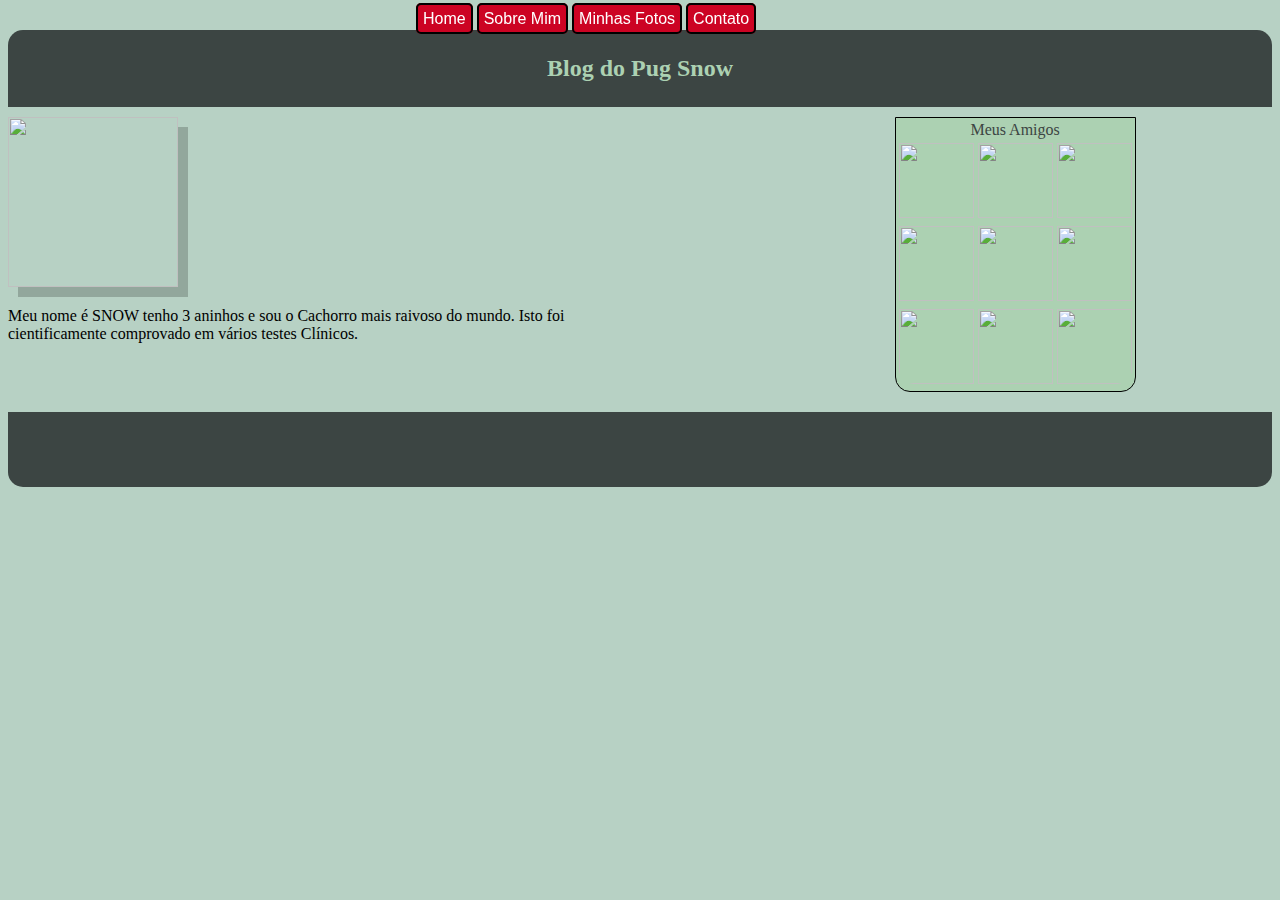
==== index.html @ 108d4585 "Criação de pagina Index, contato, sobre mim e a Main de CSS" ====
<!--Criada por Isaías Borges - RA: 1801603-->
<!DOCTYPE html>
<html>
<head>
    <meta charset="utf-8">
    <meta http-equiv="X-UA-Compatible" content="IE=edge">
    <title>Snow-Vou Espirrar em você</title>
    <link rel="shortcut icon" href="pugicon.png"/>
    <link rel="stylesheet" type="text/css" href="main.css">
</head>
<body>
    <div id="header">
			<div id="navbar">
				<ul>
					<li>Home</li>
					<li>Sobre Mim</li>
					<li>Minhas Fotos</li>
					<li>Contato</li>
					
				</ul>
			</div>
			<h2>Blog do Pug Snow</h2>
		</div>
		<div id="left">
		<img src="/home/isaias/Documentos/AC03 - TecWeb/SweetSnap_20180412_115053.jpg"/>
		<p>Meu nome é SNOW tenho 3 aninhos e sou o Cachorro mais raivoso do mundo. Isto foi cientificamente comprovado em vários testes Clínicos.
		</div>
		<div id="right">
		<table>
			<th colspan="3">Meus Amigos</th>
			<tr>
				<td><img src="http://s3.amazonaws.com/codecademy-blog/assets/puppy-1_zps5666b8e7.jpg"/></td>
				<td><img src="http://s3.amazonaws.com/codecademy-blog/assets/puppy-2_zps1539e6b2.jpg"/></td>
				<td><img src="http://s3.amazonaws.com/codecademy-blog/assets/puppy-3_zps4692eafa.png"/></td>
			</tr>
			<tr>
				<td><img src="http://s3.amazonaws.com/codecademy-blog/assets/puppy-4_zps63ff5aa8.jpg"/></td>
				<td><img src="http://s3.amazonaws.com/codecademy-blog/assets/puppy-5_zps0ee0d2c8.jpg"/></td>
				<td><img src="http://s3.amazonaws.com/codecademy-blog/assets/puppy-6_zpsc4450a60.jpg"/></td>
			</tr>
			<tr>
				<td><img id="bottom_left" src="http://s3.amazonaws.com/codecademy-blog/assets/puppy-7_zps26e8a8d9.jpg"/></td>
				<td><img src="http://s3.amazonaws.com/codecademy-blog/assets/puppy-8_zps9a1469be.jpg"></td>
				<td><img id="bottom_right" src="http://s3.amazonaws.com/codecademy-blog/assets/puppy-9_zps3bab7732.jpg"/></td>
			</tr>
		</table>
		</div>
		<div id="footer">
			</div>
		</div>
	</body>
</html>
</body>
</html>
---- main.css ----
body {
	background-color: #b7d1c4
}
h2 {
	font-family: Verdana;
	font-weight: bold;
	text-align: center;
	padding-top: 25px;
	padding-bottom: 25px;
	color: #acd1b2;
}
img {
	height: 170px;
	width: 170px;
	box-shadow: rgba(0,0,0,0.2) 10px 10px;
}
#navbar {
	margin-top:-10px;
	position: fixed;
	left:50%;
	margin-left:-254px;
}
#header {
	position: relative;
	top: 10px;
	background-color: #3c4543;
	border-top-left-radius: 15px;
	border-top-right-radius: 15px;
}
ul{
	list-style-type: none;
	position: fixed;
	margin: -10px;
}
li {
	display:inline;
	padding:5px;
	border: 2px solid #000000;
	font-family: Futura, Tahoma, sans-serif;
	color: #ffffff;
	border-radius: 5px 5px;
	background-color: #cc0323
}
#left{
	float:left;
	width: 45%;
	
}
p {
	font-family: Tahoma;
	font-size: 1em;
}
#right{
	float:left;
	width: 45%;
	
}
table {
	border: #000000 1px solid;
	background-color: #acd1b2;
	float: right;
	margin-right: 10px;
	border-bottom-right-radius: 15px;
	border-bottom-left-radius: 15px;
}
td {
	height: 75px;
	width: 75px;
}
td img {
	height: 75px;
	width: 75px;
	box-shadow: none;
}
th {
	font-family: Verdana;
	font-size: 1em;
	font-weight: normal;
	color: #3c4543
}
#bottom_left{
	border-bottom-left-radius: 15px;
}
#bottom_right{
	border-bottom-right-radius: 15px;
}
#footer{
    clear:both;
	position: relative;
	bottom: -20px;
	border-bottom-left-radius: 15px;
	border-bottom-right-radius: 15px;
	height: 75px;
	background-color: #3c4543;	
}
#button p{
	position: relative;
	bottom: 10px;
	font-size: 0.8em;
	color: #acd1b2;
	text-align: center;
}
.bold{
	font-family: tahoma;
	font-weight: bold;
	font-size: 1.2em;
	font-variant: small-caps;
	color: #ffffff;
}
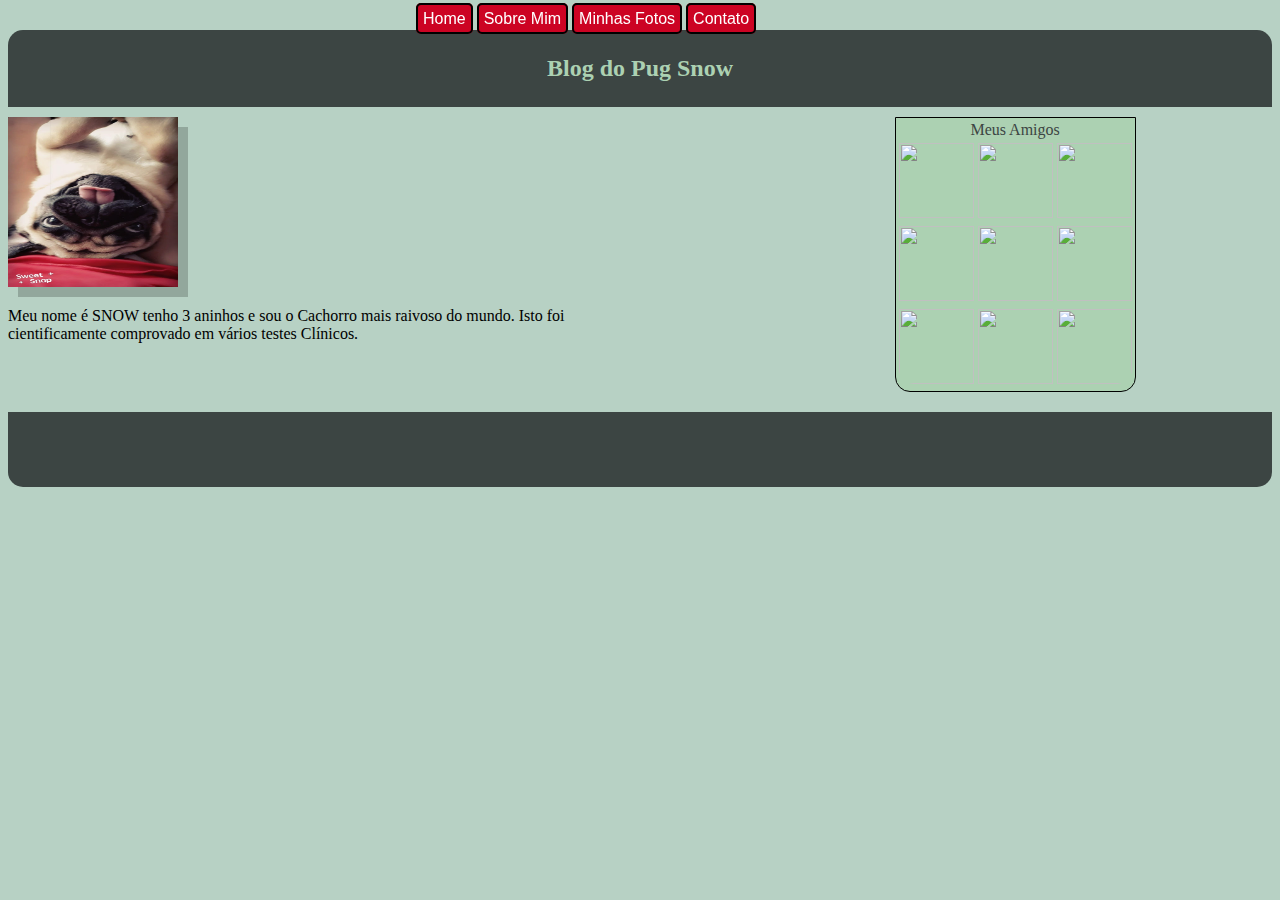
==== commit 2875464c: "Algumas Modificações" ====
--- a/index.html
+++ b/index.html
@@ -22,7 +22,7 @@
 			<h2>Blog do Pug Snow</h2>
 		</div>
 		<div id="left">
-		<img src="/home/isaias/Documentos/AC03 - TecWeb/SweetSnap_20180412_115053.jpg"/>
+		<img src="SweetSnap_20180412_115053.jpg"/>
 		<p>Meu nome é SNOW tenho 3 aninhos e sou o Cachorro mais raivoso do mundo. Isto foi cientificamente comprovado em vários testes Clínicos.
 		</div>
 		<div id="right">
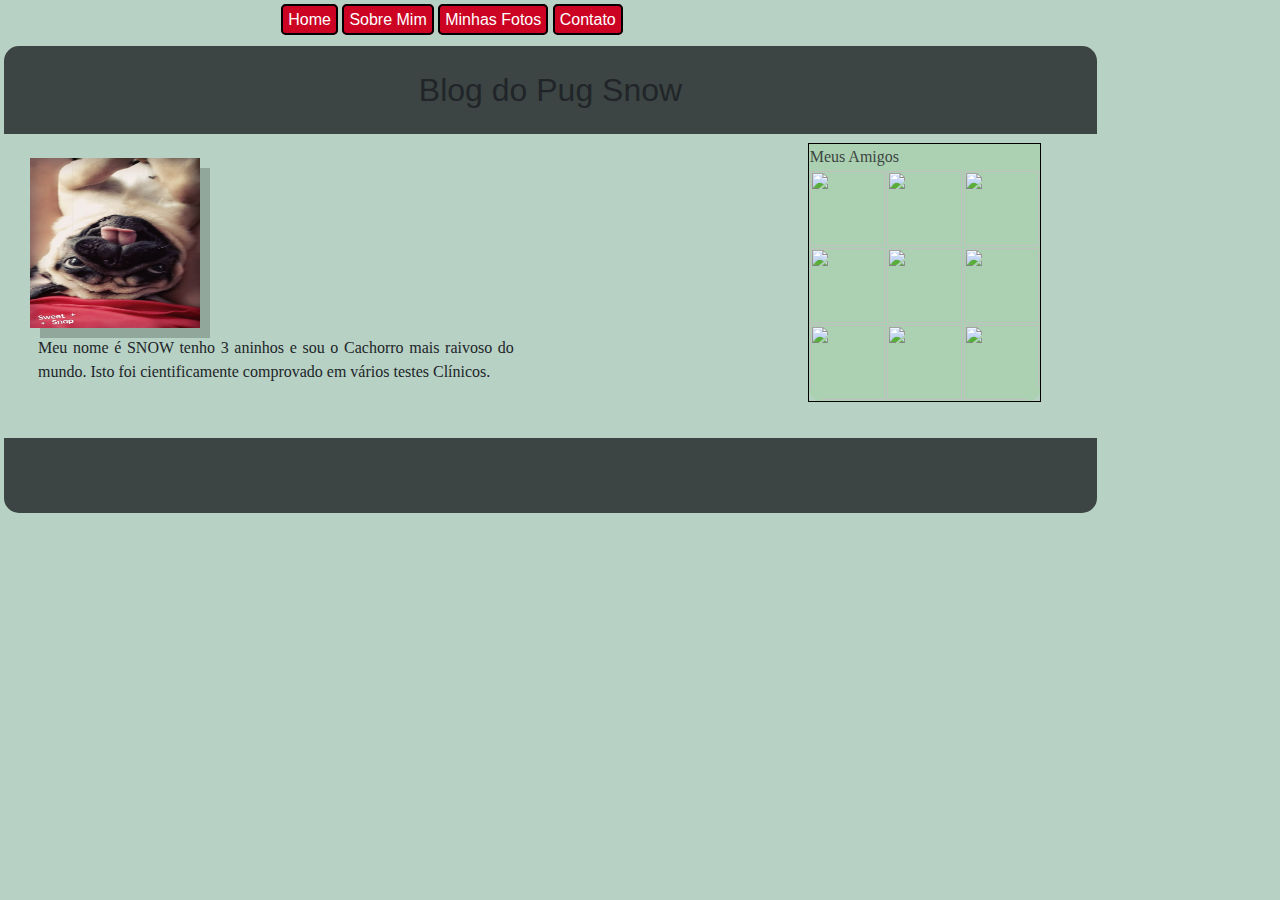
==== commit f598882b: "new page 'minhas fotos' , new page 'contato'" ====
--- a/index.html
+++ b/index.html
@@ -1,55 +1,63 @@
 <!--Criada por Isaías Borges - RA: 1801603-->
 <!DOCTYPE html>
 <html>
+
 <head>
-    <meta charset="utf-8">
-    <meta http-equiv="X-UA-Compatible" content="IE=edge">
-    <title>Snow-Vou Espirrar em você</title>
-    <link rel="shortcut icon" href="pugicon.png"/>
-    <link rel="stylesheet" type="text/css" href="main.css">
+	<meta charset="utf-8">
+	<meta http-equiv="X-UA-Compatible" content="IE=edge">
+	<title>Snow - Vou Espirrar em Você!</title>
+	<link rel="shortcut icon" href="pugicon.png" />
+	<link rel="stylesheet" type="text/css" href="main.css">
+	<link rel="stylesheet" href="https://maxcdn.bootstrapcdn.com/bootstrap/4.0.0/css/bootstrap.min.css"
+		integrity="sha384-Gn5384xqQ1aoWXA+058RXPxPg6fy4IWvTNh0E263XmFcJlSAwiGgFAW/dAiS6JXm" crossorigin="anonymous">
 </head>
-<body>
-    <div id="header">
-			<div id="navbar">
-				<ul>
-					<li>Home</li>
-					<li>Sobre Mim</li>
-					<li>Minhas Fotos</li>
-					<li>Contato</li>
-					
-				</ul>
-			</div>
-			<h2>Blog do Pug Snow</h2>
-		</div>
-		<div id="left">
-		<img src="SweetSnap_20180412_115053.jpg"/>
-		<p>Meu nome é SNOW tenho 3 aninhos e sou o Cachorro mais raivoso do mundo. Isto foi cientificamente comprovado em vários testes Clínicos.
-		</div>
-		<div id="right">
+
+<body class="m-1">
+	<div class="m-auto col-6 p-1">
+		<section>
+			<a href="index.html">Home</a>
+			<a href="sobremim.html">Sobre Mim</a>
+			<a href="minhasfotos.html">Minhas Fotos</a>
+			<a href="contato.html">Contato</a>
+		</section>
+	</div>
+	<div id="header">
+		<h2>Blog do Pug Snow</h2>
+	</div>
+	<div id="left">
+		<img src="SweetSnap_20180412_115053.jpg" alt="o cachorro Snow" />
+		<p class="m-2">Meu nome é SNOW tenho 3 aninhos e sou o Cachorro mais raivoso do mundo. Isto foi cientificamente
+			comprovado
+			em vários testes Clínicos.
+	</div>
+	<div id="right">
 		<table>
 			<th colspan="3">Meus Amigos</th>
 			<tr>
-				<td><img src="http://s3.amazonaws.com/codecademy-blog/assets/puppy-1_zps5666b8e7.jpg"/></td>
-				<td><img src="http://s3.amazonaws.com/codecademy-blog/assets/puppy-2_zps1539e6b2.jpg"/></td>
-				<td><img src="http://s3.amazonaws.com/codecademy-blog/assets/puppy-3_zps4692eafa.png"/></td>
+				<td><img src="http://s3.amazonaws.com/codecademy-blog/assets/puppy-1_zps5666b8e7.jpg" /></td>
+				<td><img src="http://s3.amazonaws.com/codecademy-blog/assets/puppy-2_zps1539e6b2.jpg" /></td>
+				<td><img src="http://s3.amazonaws.com/codecademy-blog/assets/puppy-3_zps4692eafa.png" /></td>
 			</tr>
 			<tr>
-				<td><img src="http://s3.amazonaws.com/codecademy-blog/assets/puppy-4_zps63ff5aa8.jpg"/></td>
-				<td><img src="http://s3.amazonaws.com/codecademy-blog/assets/puppy-5_zps0ee0d2c8.jpg"/></td>
-				<td><img src="http://s3.amazonaws.com/codecademy-blog/assets/puppy-6_zpsc4450a60.jpg"/></td>
+				<td><img src="http://s3.amazonaws.com/codecademy-blog/assets/puppy-4_zps63ff5aa8.jpg" /></td>
+				<td><img src="http://s3.amazonaws.com/codecademy-blog/assets/puppy-5_zps0ee0d2c8.jpg" /></td>
+				<td><img src="http://s3.amazonaws.com/codecademy-blog/assets/puppy-6_zpsc4450a60.jpg" /></td>
 			</tr>
 			<tr>
-				<td><img id="bottom_left" src="http://s3.amazonaws.com/codecademy-blog/assets/puppy-7_zps26e8a8d9.jpg"/></td>
+				<td><img id="bottom_left"
+						src="http://s3.amazonaws.com/codecademy-blog/assets/puppy-7_zps26e8a8d9.jpg" /></td>
 				<td><img src="http://s3.amazonaws.com/codecademy-blog/assets/puppy-8_zps9a1469be.jpg"></td>
-				<td><img id="bottom_right" src="http://s3.amazonaws.com/codecademy-blog/assets/puppy-9_zps3bab7732.jpg"/></td>
+				<td><img id="bottom_right"
+						src="http://s3.amazonaws.com/codecademy-blog/assets/puppy-9_zps3bab7732.jpg" /></td>
 			</tr>
 		</table>
-		</div>
-		<div id="footer">
-			</div>
-		</div>
-	</body>
+	</div>
+	<div id="footer">
+	</div>
+	</div>
+</body>
+
 </html>
 </body>
-</html>
-	+
+</html>--- a/main.css
+++ b/main.css
@@ -1,109 +1,142 @@
 body {
-	background-color: #b7d1c4
+  background-color: #b7d1c4 !important;
+  width: calc(100% - 187px);
+}
+
+.btn-primary {
+	background-color: #b7d1c4;
 }
 h2 {
-	font-family: Verdana;
-	font-weight: bold;
-	text-align: center;
-	padding-top: 25px;
-	padding-bottom: 25px;
-	color: #acd1b2;
+  font-family: Verdana;
+  font-weight: bold;
+  text-align: center;
+  padding-top: 25px;
+  padding-bottom: 25px;
+  color: #acd1b2;
 }
+
 img {
-	height: 170px;
-	width: 170px;
-	box-shadow: rgba(0,0,0,0.2) 10px 10px;
+  height: 170px;
+  width: 170px;
+  box-shadow: rgba(0, 0, 0, 0.2) 10px 10px;
 }
-#navbar {
-	margin-top:-10px;
-	position: fixed;
-	left:50%;
-	margin-left:-254px;
+
+#header {
+  position: relative;
+  top: 10px;
+  background-color: #3c4543;
+  border-top-left-radius: 15px;
+  border-top-right-radius: 15px;
 }
-#header {
-	position: relative;
-	top: 10px;
-	background-color: #3c4543;
-	border-top-left-radius: 15px;
-	border-top-right-radius: 15px;
+
+ul {
+  list-style-type: none;
+  position: fixed;
+  margin: -10px;
 }
-ul{
-	list-style-type: none;
-	position: fixed;
-	margin: -10px;
+
+a {
+  display: inline;
+  padding: 5px;
+  border: 2px solid #000000;
+  font-family: Futura, Tahoma, sans-serif;
+  color: #ffffff !important;
+  border-radius: 5px 5px;
+  background-color: #cc0323 !important;
 }
-li {
-	display:inline;
-	padding:5px;
-	border: 2px solid #000000;
-	font-family: Futura, Tahoma, sans-serif;
-	color: #ffffff;
-	border-radius: 5px 5px;
-	background-color: #cc0323
+
+a:link {
+	color: white;
+	text-decoration: none;
 }
-#left{
-	float:left;
-	width: 45%;
-	
+a:hover {
+	background-color: #f20d0d !important;
+	cursor: pointer;
 }
+
+a:active {
+	background-color: #f20d0d !important;
+}
+
+#left {
+  float: left;
+  width: 45%;
+  margin: 26px;
+}
+
 p {
-	font-family: Tahoma;
-	font-size: 1em;
+  font-family: Tahoma;
+  font-size: 1em;
+  text-align: justify;
 }
-#right{
-	float:left;
-	width: 45%;
-	
+
+#right {
+  float: left;
+  width: 45%;
+  margin: 11px;
 }
+
 table {
-	border: #000000 1px solid;
-	background-color: #acd1b2;
-	float: right;
-	margin-right: 10px;
-	border-bottom-right-radius: 15px;
-	border-bottom-left-radius: 15px;
+  border: #000000 1px solid;
+  background-color: #acd1b2;
+  float: right;
+  margin-right: 10px;
+  border-bottom-right-radius: 15px;
+  border-bottom-left-radius: 15px;
 }
+
 td {
-	height: 75px;
-	width: 75px;
+  height: 75px;
+  width: 75px;
 }
+
 td img {
-	height: 75px;
-	width: 75px;
-	box-shadow: none;
+  height: 75px;
+  width: 75px;
+  box-shadow: none;
 }
+
 th {
-	font-family: Verdana;
-	font-size: 1em;
-	font-weight: normal;
-	color: #3c4543
+  font-family: Verdana;
+  font-size: 1em;
+  font-weight: normal;
+  color: #3c4543;
 }
-#bottom_left{
-	border-bottom-left-radius: 15px;
+
+#bottom_left {
+  border-bottom-left-radius: 15px;
 }
-#bottom_right{
-	border-bottom-right-radius: 15px;
+
+#bottom_right {
+  border-bottom-right-radius: 15px;
 }
-#footer{
-    clear:both;
-	position: relative;
-	bottom: -20px;
-	border-bottom-left-radius: 15px;
-	border-bottom-right-radius: 15px;
-	height: 75px;
-	background-color: #3c4543;	
+
+#footer {
+  clear: both;
+  position: relative;
+  bottom: -20px;
+  border-bottom-left-radius: 15px;
+  border-bottom-right-radius: 15px;
+  height: 75px;
+  background-color: #3c4543;
 }
-#button p{
-	position: relative;
-	bottom: 10px;
-	font-size: 0.8em;
-	color: #acd1b2;
-	text-align: center;
+
+#button p {
+  position: relative;
+  bottom: 10px;
+  font-size: 0.8em;
+  color: #acd1b2;
+  text-align: center;
 }
-.bold{
-	font-family: tahoma;
-	font-weight: bold;
-	font-size: 1.2em;
-	font-variant: small-caps;
-	color: #ffffff;
+
+.bold {
+  font-family: tahoma;
+  font-weight: bold;
+  font-size: 1.2em;
+  font-variant: small-caps;
+  color: #ffffff;
+}
+
+.main-wrapper {
+  margin: 3rem;
 }